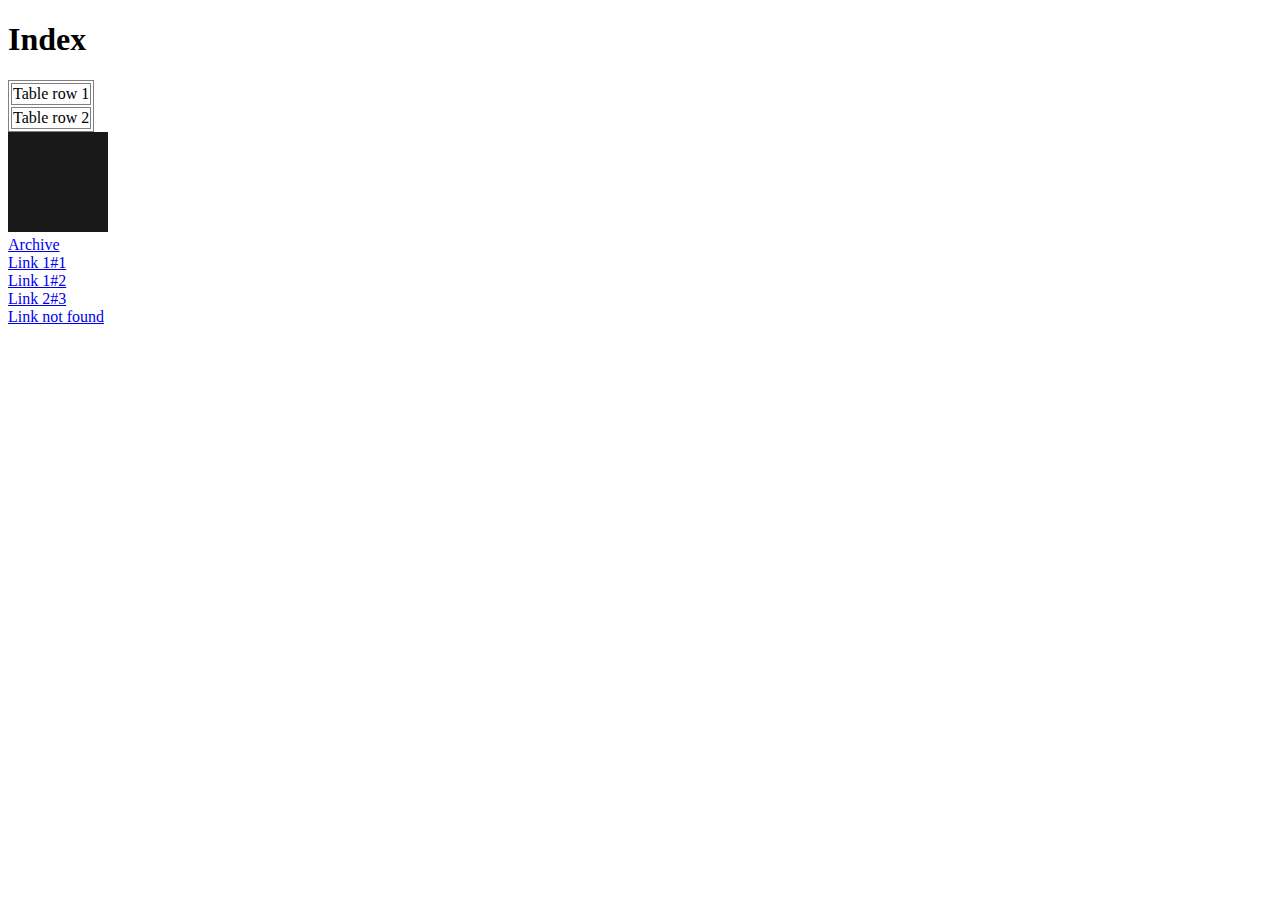
==== pkg/downloader/test/index.html @ 855b3375 "initial commit" ====
<!DOCTYPE html>
<html>
    <head>
        <meta charset="UTF-8">
        <title>Index</title>
        <link rel="stylesheet" href="style.css">
    </head>
    <body>
        <h1>Index</h1>
        <table>
			<tr><td>Table row 1</td></tr>
			<tr><td>Table row 2</td></tr>
		</table>
        <img src="1.gif"/><br>
        <a href="1.gz">Archive</a><br>
        <a href="link1.html#1">Link 1#1</a><br>
        <a href="link1.html#2">Link 1#2</a><br>
        <a href="link2.html#3">Link 2#3</a><br>
        <a href="not_found.html#1">Link not found</a><br>
    </body>
</html>
---- pkg/downloader/test/style.css ----
table {
   border: 1px solid grey;
}
td {
   border: 1px solid grey;
}
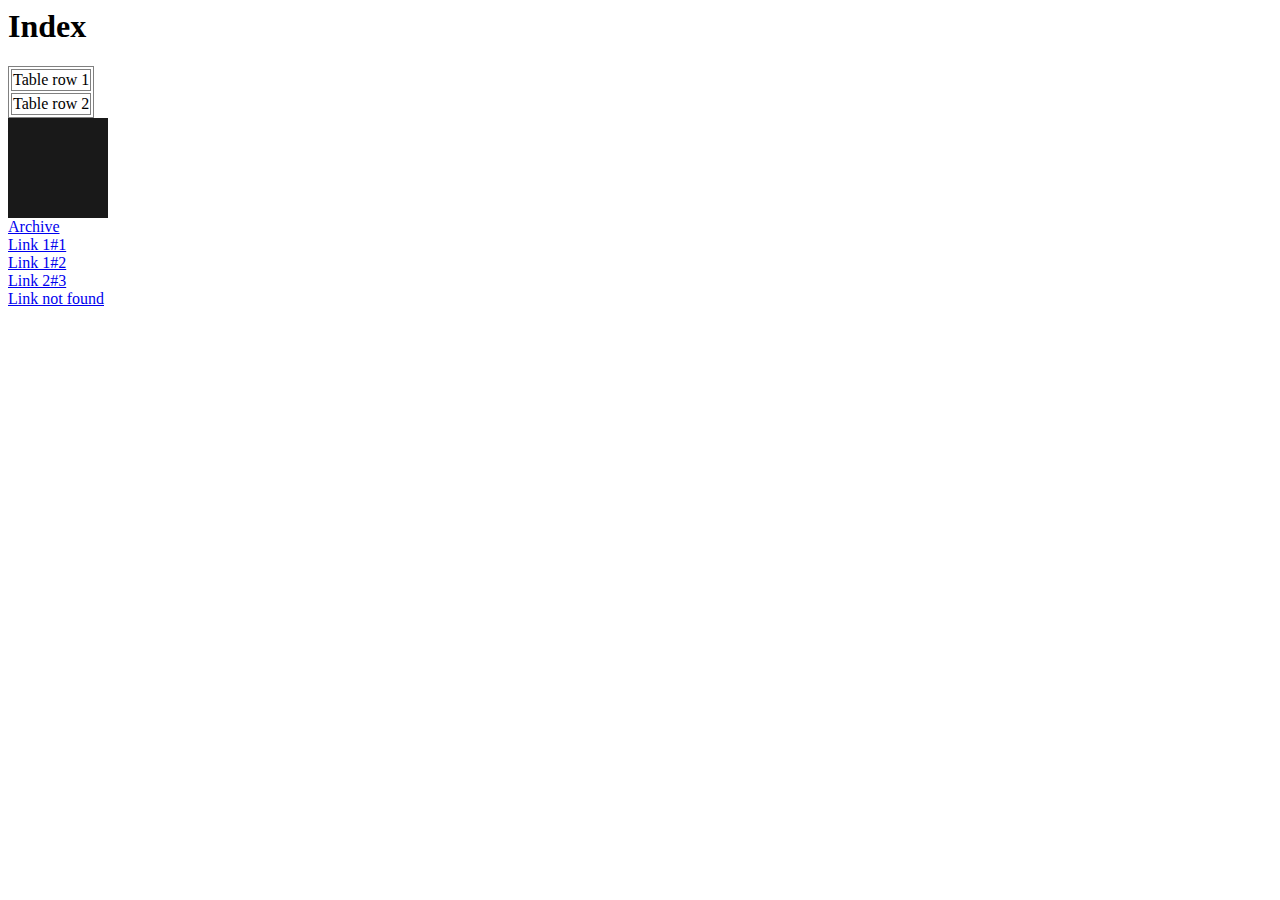
==== commit 2f560a8b: "extract links (initial)" ====
--- a/pkg/downloader/test/index.html
+++ b/pkg/downloader/test/index.html
@@ -1,21 +1,25 @@
-<!DOCTYPE html>
 <html>
-    <head>
-        <meta charset="UTF-8">
-        <title>Index</title>
-        <link rel="stylesheet" href="style.css">
-    </head>
-    <body>
-        <h1>Index</h1>
-        <table>
-			<tr><td>Table row 1</td></tr>
-			<tr><td>Table row 2</td></tr>
-		</table>
-        <img src="1.gif"/><br>
-        <a href="1.gz">Archive</a><br>
-        <a href="link1.html#1">Link 1#1</a><br>
-        <a href="link1.html#2">Link 1#2</a><br>
-        <a href="link2.html#3">Link 2#3</a><br>
-        <a href="not_found.html#1">Link not found</a><br>
-    </body>
+  <head>
+    <meta charset="utf-8">
+    <title>Index</title>
+    <link rel="alternate" type="application/rss+xml" title="RSS Feed" href="/feed.xml">
+    <link rel="stylesheet" href="style.css">
+  </head>
+  <body>
+    <h1>Index</h1>
+    <table>
+      <tr>
+        <td>Table row 1</td>
+      </tr>
+      <tr>
+        <td>Table row 2</td>
+      </tr>
+    </table>
+    <img src="1.gif" /><br>
+    <a href="1.gz">Archive</a><br>
+    <a href="link1.html#1">Link 1#1</a><br>
+    <a href="link1.html#2">Link 1#2</a><br>
+    <a href="link2.html#3">Link 2#3</a><br>
+    <a href="not_found.html#1">Link not found</a><br>
+  </body>
 </html>
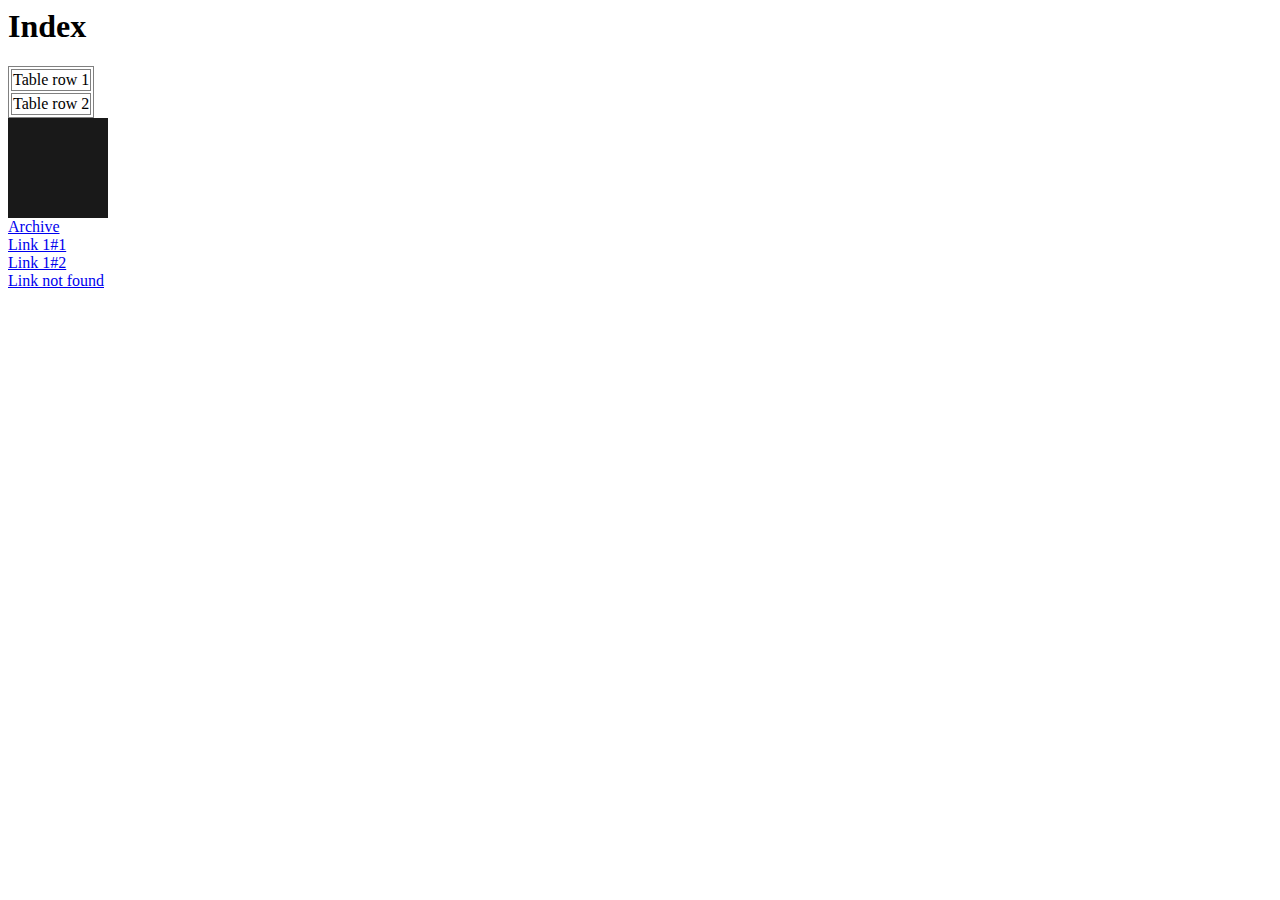
==== commit f6485c70: "extract links from html (initial #2)" ====
--- a/pkg/downloader/test/index.html
+++ b/pkg/downloader/test/index.html
@@ -19,7 +19,6 @@
     <a href="1.gz">Archive</a><br>
     <a href="link1.html#1">Link 1#1</a><br>
     <a href="link1.html#2">Link 1#2</a><br>
-    <a href="link2.html#3">Link 2#3</a><br>
     <a href="not_found.html#1">Link not found</a><br>
   </body>
 </html>
